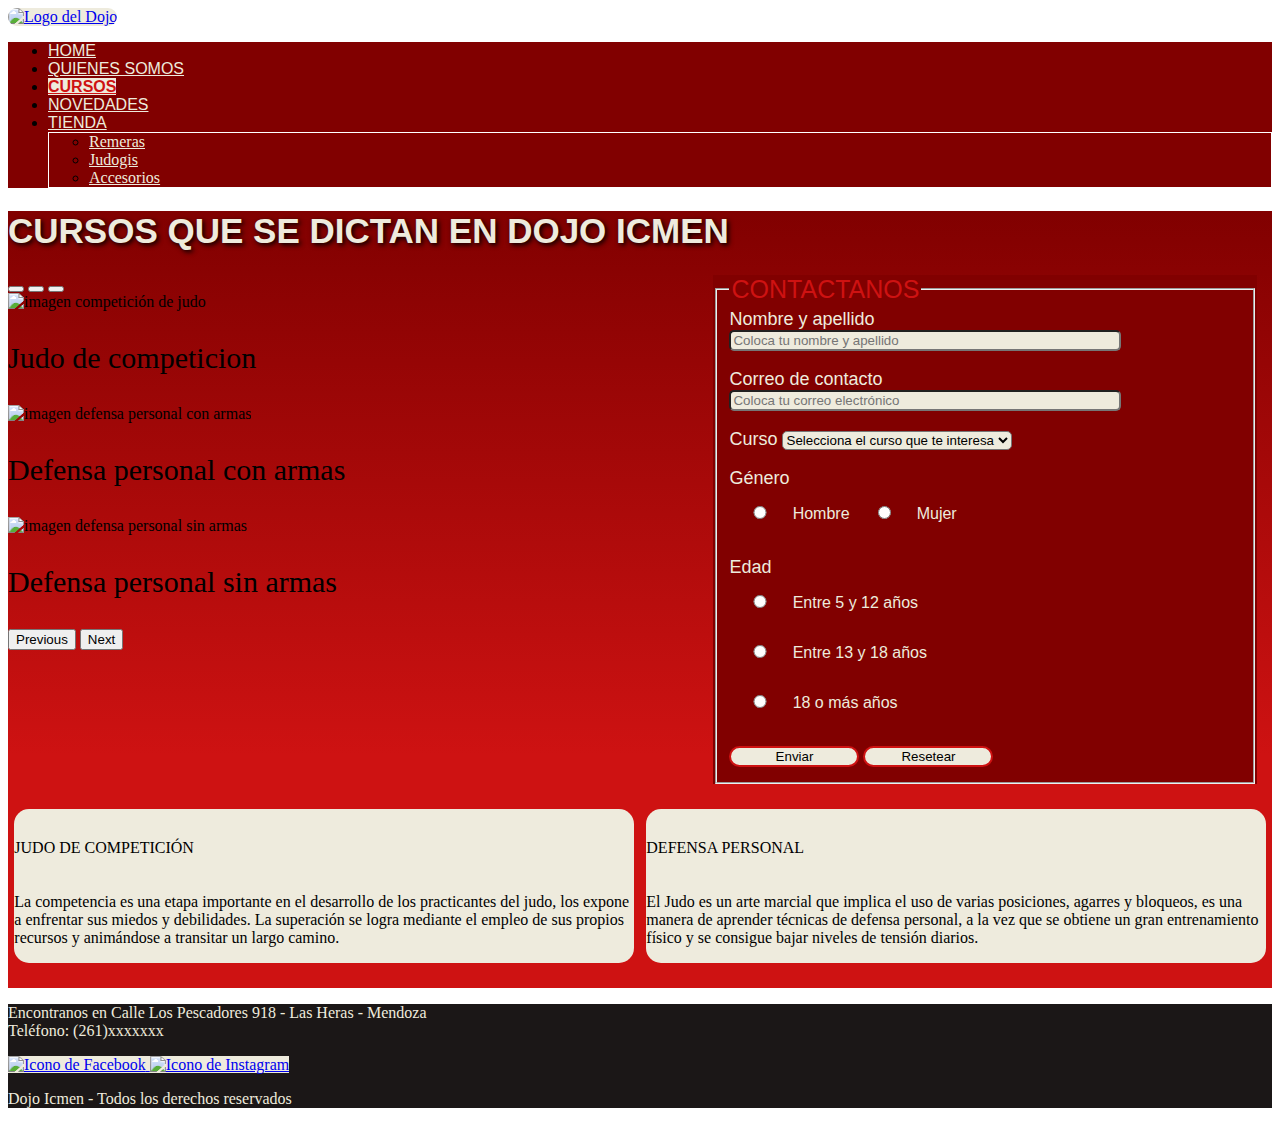
==== pages/cursos.html @ b3d2547f "mejoras de mediaqueries" ====
<!DOCTYPE html>
<html lang="en">

<head>
    <meta charset="UTF-8">
    <meta http-equiv="X-UA-Compatible" content="IE=edge">
    <meta name="viewport" content="width=device-width, initial-scale=1.0">
    <meta name="description"
        content="Dojo Icmen - Federación Intercolegial de Judo. Entrá y enterate de nuestros cursos para todos los niveles a nivel amateur y de competición.">
    <meta name="keywords"
        content="Judo, defensa personal, jiujitsu, cursos, valores, disciplina, campeonatos, judo en Mendoza, clases de judo, federación, lucha, derribo, proyección, deportes de contacto, alto rendimiento, deporte olímpico, dojo">

    <!-- link de bootstrap -->
    <link href="https://cdn.jsdelivr.net/npm/bootstrap@5.1.3/dist/css/bootstrap.min.css" rel="stylesheet"
        integrity="sha384-1BmE4kWBq78iYhFldvKuhfTAU6auU8tT94WrHftjDbrCEXSU1oBoqyl2QvZ6jIW3" crossorigin="anonymous">

    <!-- link de CSS -->
    <link rel="stylesheet" href="../CSS/estilos.css">

    <link rel="stylesheet" href="https://fonts.google.com/">
    <title>Cursos - Dojo Icmen</title>
</head>

<body>
    <header>
        <seccion class="navbar fondoheader">
            <div class="container-fluid d-flex align-self-sm-start align-self-md-start justify-content-end">
                <a class="colortitulo" href="../index.html">
                    <img class="logo agrandar" src="../img/logo.jpeg" alt="Logo del Dojo"
                        class="d-inline-block align-text-top">
                </a>
            </div>
        </section>
    </header>

    <!-- menu de navegación -->
    <nav class="navbar fondonav">
        <ul class="nav nav-tabs">
            <li class="nav-item">
                <a class="nav-link navcolor" aria-current="page" href="../index.html">Home</a>
            </li>
            <li class="nav-item">
                <a class="nav-link navcolor" href="quienessomos.html">Quienes somos</a>
            </li>
            <li class="nav-item">
                <a class="nav-link active hoja-activa" href="cursos.html">Cursos</a>
            </li>
            <li class="nav-item">
                <a class="nav-link navcolor" href="novedades.html">Novedades</a>
            </li>
            <li class="nav-item dropdown">
                <a class="nav-link dropdown-toggle navcolor" href="" id="navbarDropdownMenuLink" role="button"
                    data-bs-toggle="dropdown" aria-expanded="false">
                    Tienda
                </a>
                <ul class="dropdown-menu" aria-labelledby="navbarDropdownMenuLink">
                    <li>
                        <a class="dropdown-item" href="tienda.html">Remeras</a>
                    </li>
                    <li>
                        <a class="dropdown-item" href="tienda.html">Judogis</a>
                    </li>
                    <li>
                        <a class="dropdown-item" href="tienda.html">Accesorios</a>
                    </li>
                </ul>
            </li>
        </ul>
    </nav>

    <main>
        <div class="container-fluid fondoMain">
            <div class="row">
                <h1 class="col-12 col-sm-12 mt-5 mb-5 text-center">Cursos que se dictan en Dojo Icmen</h1>
            </div>
            <div>
                <section class="row mt-4 mb-0">
                    <!--Carrusel de imagenes-->
                    <div id="carouselExampleIndicators" class="carousel slide col-3" data-bs-ride="carousel">
                        <div class="carousel-indicators">
                            <button type="button" data-bs-target="#carouselExampleIndicators" data-bs-slide-to="0"
                                class="active" aria-current="true" aria-label="Slide 1"></button>
                            <button type="button" data-bs-target="#carouselExampleIndicators" data-bs-slide-to="1"
                                aria-label="Slide 2"></button>
                            <button type="button" data-bs-target="#carouselExampleIndicators" data-bs-slide-to="2"
                                aria-label="Slide 3"></button>
                        </div>
                        <div class="carousel-inner mb-3">
                            <div class="carousel-item active">
                                <img src="../img/judoka1.jpeg" class="d-block w-100 img-fluid" alt="imagen competición de judo">

                                <div class="carousel-caption d-none d-md-block">
                                    <p class="leyendaImg">Judo de competicion</p>
                                </div>
                            </div>

                            <div class="carousel-item">
                                <img src="../img/judoka2.png" class="d-block w-100 img-fluid"
                                    alt="imagen defensa personal con armas">

                                <div class="carousel-caption d-none d-md-block">
                                    <p class="leyendaImg">Defensa personal con armas</p>
                                </div>
                            </div>

                            <div class="carousel-item">
                                <img src="../img/judoka3.jpeg" class="d-block w-100 img-fluid"
                                    alt="imagen defensa personal sin armas">

                                <div class="carousel-caption d-none d-md-block">
                                    <p class="leyendaImg">Defensa personal sin armas</p>
                                </div>
                            </div>

                        </div>
                        <button class="carousel-control-prev" type="button" data-bs-target="#carouselExampleIndicators"
                            data-bs-slide="prev">
                            <span class="carousel-control-prev-icon" aria-hidden="true"></span>
                            <span class="visually-hidden">Previous</span>
                        </button>
                        <button class="carousel-control-next" type="button" data-bs-target="#carouselExampleIndicators"
                            data-bs-slide="next">
                            <span class="carousel-control-next-icon" aria-hidden="true"></span>
                            <span class="visually-hidden">Next</span>
                        </button>
                    </div>
                    <!-- formulario -->
                    <form class="col-9">
                        <fieldset>
                            <legend> CONTACTANOS </legend>
                            <div>
                                <label for="nombre"> Nombre y apellido </label>
                                <input type="text" name="nombre" placeholder="Coloca tu nombre y apellido">
                            </div>
                            <br>
                            <div>
                                <label for="email">Correo de contacto</label>
                                <input type="email" required placeholder="Coloca tu correo electrónico">
                            </div>
                            <br>
                            <div>
                                <label for="curso">Curso</label>
                                <select name="curso">
                                    <option value="">Selecciona el curso que te interesa</option>
                                    <option value="judo">Judo</option>
                                    <option value="judo de competicion">Judo de competición</option>
                                    <option value="defensa personal">Defensa personal</option>
                                </select>
                            </div>
                            <br>
                            <div>
                                <label for="sexo">Género</label> <br>
                                <input class="op1" type="radio" name="sexo" value="hombre">
                                <p> Hombre </p>
                                <input class="op1" type="radio" name="sexo" value="mujer"> 
                                <p> Mujer </p>
                            </div>
                            <br>
                            <div>
                                <label for="Edad">Edad</label> <br>
                                <input class="op1" type="radio" name="edad" value="5 a 12">  
                                <p>Entre 5 y 12 años</p><br>
                                <input class="op1" type="radio" name="edad" value="13 a 18">
                                <p>Entre 13 y 18 años</p> <br>
                                <input class="op1" type="radio" name="edad" value="18 o más años">  
                                <p>18 o más años</p> <br>
                            </div>
                            <br>
                            <div>
                                <input class="boton-form" type="submit" value="Enviar">
                                <input class="boton-form" type="reset" value="Resetear">
                            </div>
                        </fieldset>
                    </form>
                </section>
                <div class="section-div row">
                    <div class="col-md-6 text-center d-flex align-self-center cuadro">
                        <p>JUDO DE COMPETICIÓN <br><br><br>
                            La competencia es una etapa importante en el desarrollo de los practicantes del judo, los expone
                            a enfrentar sus miedos y debilidades. La superación se logra mediante el empleo de sus propios
                            recursos y animándose a transitar un largo camino.
                        </p>
                    </div>
                    <div class="col-md-6 text-center d-flex align-self-center cuadro">
                        <p>DEFENSA PERSONAL<br><br><br>
                            El Judo es un arte marcial que implica el uso de varias posiciones, agarres y bloqueos, es una
                            manera de aprender técnicas de defensa personal, a la vez que se obtiene un gran entrenamiento
                            físico y se consigue bajar niveles de tensión diarios.
                        </p>
                    </div>
                </div>
            </div>
        </div>
    </main>

    <footer class="fondofooter">
        <div class="container-fluid">
            <div class="row m-0">
                <div class="col-6 text-right textoFooter">
                <p> Encontranos en Calle Los Pescadores 918 - Las Heras - Mendoza <br> Teléfono: (261)xxxxxxx </p>
                </div>
                <!-- Section: Social media -->
                <section class="mb-4 text-end col-6">
        
                    <!-- Facebook -->
                    <a class="btn btn-outline-light btn-floating m-1 botonFooter" href="https://www.facebook.com/DojoIcmen" role="button"
                        target="blank">
                        <img height=30rem width=30rem src="../img/iconFacebook.png" alt="Icono de Facebook">
                    </a>
            
                    <!-- Instagram -->
                    <a class="btn btn-outline-light btn-floating m-1" href="https://www.instagram.com/dojo_icmen/" target="blank"
                        role="button">
                        <img height="30rem" width="30rem" src="../img/iconInsta.png" alt="Icono de Instagram">
                    </a>
                </section>
            </div>
    
            <!-- Copyright -->
            <div class="row text-center p-1 m-0" style="background-color: #1B1717">
                <p class="copyright">Dojo Icmen - Todos los derechos reservados</p>
             </div>
        </div>
    </footer>


    <!-- link js -->
    <script src="https://cdn.jsdelivr.net/npm/bootstrap@5.1.3/dist/js/bootstrap.bundle.min.js"
        integrity="sha384-ka7Sk0Gln4gmtz2MlQnikT1wXgYsOg+OMhuP+IlRH9sENBO0LRn5q+8nbTov4+1p"
        crossorigin="anonymous"></script>

</body>

</html>
---- CSS/estilos.css ----
header .fondoheader {
  background-image: url(../img/portada2.jpeg);
  background-repeat: no-repeat;
  background-size: cover;
  min-height: 400px; }
  header .fondoheader .container-fluid a .logo {
    width: 80px;
    height: 80px;
    background-color: #EEEBDD; }
    header .fondoheader .container-fluid a .logo:hover {
      animation-name: agrandar;
      animation-iteration-count: infinite;
      animation-duration: 0.5s;
      animation-timing-function: linear;
      animation-direction: alternate; }

@keyframes agrandar {
  from {
    transform: scale(1); }
  to {
    transform: scale(1.1); } }

.fondonav {
  background-color: #810000; }
  .fondonav .nav li .navcolor {
    color: #EEEBDD;
    font-family: 'Roboto', sans-serif;
    font-size: 1rem;
    text-transform: uppercase; }
    .fondonav .nav li .navcolor:hover {
      color: #EEEBDD; }
  .fondonav .nav li .dropdown-menu {
    background-color: #810000;
    border: 1px solid white; }
    .fondonav .nav li .dropdown-menu li a {
      color: #EEEBDD; }
      .fondonav .nav li .dropdown-menu li a:hover {
        color: #ce1212;
        font-weight: bold;
        background-color: #EEEBDD; }
  .fondonav .nav li .hoja-activa {
    background-color: #EEEBDD;
    color: #ce1212;
    font-weight: bolder;
    font-family: 'Roboto', sans-serif;
    font-size: 1rem;
    text-transform: uppercase; }

.fondoMain {
  background: linear-gradient(180deg, #810000 0%, #ce1212 70%); }

.fondofooter {
  background-color: #1B1717; }
  .fondofooter .container-fluid div {
    color: #EEEBDD; }
    .fondofooter .container-fluid div section .btn {
      background-color: #EEEBDD; }
      .fondofooter .container-fluid div section .btn:hover {
        background-color: #ce1212; }
  .fondofooter .container-fluid div .copyright {
    color: #EEEBDD; }

.container-fluid .row h1 {
  font-family: 'Roboto', sans-serif;
  font-size: 35px;
  text-shadow: 2px 2px 5px black;
  text-transform: uppercase;
  color: #EEEBDD; }

.container-fluid .row .parrafo {
  font-size: 18px;
  color: #EEEBDD; }

.container-fluid .row .videoIndex {
  margin-bottom: 2rem; }

main .container-fluid .row h1 {
  font-family: 'Roboto', sans-serif;
  font-size: 35px;
  text-shadow: 2px 2px 5px black;
  text-transform: uppercase;
  color: #EEEBDD; }

main .container-fluid section {
  display: flex;
  flex-direction: row;
  justify-content: space-between; }
  main .container-fluid section .carousel {
    width: 55%; }
    main .container-fluid section .carousel .carousel-inner .carousel-item div p {
      font-size: 30px; }
  main .container-fluid section form {
    background-color: #810000;
    width: 43%;
    margin-top: 0;
    margin-bottom: 15px;
    margin-right: 15px; }
    main .container-fluid section form fieldset legend {
      font-family: 'Roboto', sans-serif;
      font-size: 25px;
      text-transform: uppercase;
      color: #ce1212; }
    main .container-fluid section form fieldset div label {
      color: #EEEBDD;
      font-family: 'Roboto', sans-serif;
      font-size: 18px; }
    main .container-fluid section form fieldset div input {
      color: black;
      width: 75%;
      background-color: #EEEBDD;
      border-radius: 5px; }
    main .container-fluid section form fieldset div select {
      background-color: #EEEBDD;
      border-radius: 5px; }
      main .container-fluid section form fieldset div select option {
        color: black;
        width: 68%;
        background-color: #EEEBDD; }
    main .container-fluid section form fieldset div .op1 {
      width: 10%; }
    main .container-fluid section form fieldset div p {
      display: inline-block;
      color: #EEEBDD;
      font-family: 'Roboto', sans-serif;
      font-size: 16px; }
    main .container-fluid section form fieldset div .boton-form {
      width: 130px;
      border: 2px solid #ce1212;
      border-radius: 12px;
      margin-bottom: 5px; }

main .container-fluid div .section-div {
  display: flex;
  flex-direction: row;
  justify-content: space-around; }
  main .container-fluid div .section-div .cuadro {
    background-color: #EEEBDD;
    border-radius: 15px;
    width: 49%;
    height: auto;
    margin: 10px 4px 25px 4px;
    padding-top: 14px; }

section div h1 {
  font-family: 'Roboto', sans-serif;
  font-size: 35px;
  text-shadow: 2px 2px 5px black;
  text-transform: uppercase;
  color: #EEEBDD; }

section .cuadro {
  background-color: #EEEBDD;
  border-radius: 15px;
  padding-top: 10px;
  margin-bottom: 1rem; }
  section .cuadro h3 {
    font-family: 'Roboto', sans-serif;
    font-size: 25px;
    text-transform: uppercase;
    color: #ce1212; }
  section .cuadro div .subtitulo {
    font-size: 20px;
    text-decoration: overline; }
  section .cuadro div .imgNovedades {
    width: 510px;
    height: 199px;
    padding: 0;
    margin: 15px; }

.fondoMain .container-fluid section .card {
  background-color: #EEEBDD;
  margin-bottom: 30px;
  margin-top: 0;
  margin-left: 40px;
  margin-right: 40px;
  width: 18rem; }
  .fondoMain .container-fluid section .card .card-body .card-title {
    font-family: 'Roboto', sans-serif;
    font-size: 20px;
    text-transform: uppercase;
    color: #ce1212;
    text-align: center; }
  .fondoMain .container-fluid section .card .card-body p span {
    font-weight: bold; }
  .fondoMain .container-fluid section .card .card-body a {
    background-color: #ce1212;
    border: 1px solid #ce1212;
    font-family: 'Roboto', sans-serif;
    color: black;
    font-weight: bold; }

.fondoMain .container-fluid section .qs-contenedor {
  background-color: #EEEBDD;
  margin: 0.5rem;
  width: 45%;
  display: flex;
  flex-direction: row;
  align-items: center;
  border-radius: 15px;
  box-shadow: rgba(0, 0, 0, 0.16) 0px 10px 36px 0px, rgba(221, 204, 204, 0.06) 0px 0px 0px 1px; }
  .fondoMain .container-fluid section .qs-contenedor .main-qs__img {
    width: 25%;
    margin: 25px; }
  .fondoMain .container-fluid section .qs-contenedor .main-qs_texto .main-qs_nombre {
    font-family: 'Roboto', sans-serif;
    font-size: 20px;
    font-style: italic;
    text-transform: uppercase;
    color: #ce1212; }
  .fondoMain .container-fluid section .qs-contenedor .main-qs_texto .main-qs__parrafo {
    font-family: 'Roboto', sans-serif;
    font-size: 17px;
    color: black; }

/* extends */
header .fondoheader .container-fluid a .logo {
  border-radius: 100px; }

@media screen and (min-width: 320px) and (max-width: 576px) {
  body nav ul {
    display: flex;
    flex-direction: row;
    justify-content: center; }
  body .container-fluid .row h1 {
    font-size: 25px; }
  header .fondoheader .container-fluid {
    display: flex;
    align-self: end; }
  .fondoMain .container-fluid section .qs-contenedor {
    margin: 0.5rem;
    width: 80%;
    display: flex;
    flex-direction: column;
    align-items: center; }
    .fondoMain .container-fluid section .qs-contenedor .main-qs__img {
      width: 30%;
      margin: 25px; }
    .fondoMain .container-fluid section .qs-contenedor .main-qs_texto .main-qs_nombre {
      font-size: 18px; }
    .fondoMain .container-fluid section .qs-contenedor .main-qs_texto .main-qs__parrafo {
      font-size: 16px; }
  main .container-fluid section {
    display: flex;
    flex-direction: column;
    align-items: center; }
    main .container-fluid section .carousel {
      width: 95%; }
      main .container-fluid section .carousel .carousel-inner .carousel-item div p {
        font-size: 30px; }
    main .container-fluid section form {
      width: 95%;
      margin: 10px; }
  main .container-fluid div .section-div {
    display: flex;
    flex-direction: column;
    align-items: center; }
    main .container-fluid div .section-div .cuadro {
      width: 90%; }
  main section .cuadro h3 {
    font-size: 23px; }
  main section .cuadro_dividido div {
    display: flex;
    flex-direction: column; }
    main section .cuadro_dividido div .subtitulo {
      width: 90%; }
    main section .cuadro_dividido div .col-9 {
      width: 90%;
      text-align: justify; }
  .fondoMain .container-fluid section .card {
    background-color: #EEEBDD;
    margin-bottom: 30px;
    margin-top: 0;
    margin-left: 40px;
    margin-right: 40px;
    width: 30rem; }
    .fondoMain .container-fluid section .card .card-body .card-title {
      font-family: 'Roboto', sans-serif;
      font-size: 18px;
      text-transform: uppercase;
      color: #ce1212;
      text-align: center; }
    .fondoMain .container-fluid section .card .card-body .card-text {
      font-size: 16px; }
    .fondoMain .container-fluid section .card .card-body p span {
      font-weight: bold; }
    .fondoMain .container-fluid section .card .card-body a {
      background-color: #ce1212;
      border: 1px solid #ce1212;
      font-family: 'Roboto', sans-serif;
      color: black;
      font-weight: bold; } }

@media screen and (min-width: 577px) and (max-width: 768px) {
  body .container-fluid .row h1 {
    font-size: 30px; }
  main .container-fluid section {
    display: flex;
    flex-direction: column;
    align-items: center; }
    main .container-fluid section .carousel {
      width: 90%; }
      main .container-fluid section .carousel .carousel-inner .carousel-item div p {
        font-size: 30px; }
    main .container-fluid section form {
      width: 88%;
      margin: 10px; }
  main .container-fluid div .section-div {
    display: flex;
    flex-direction: column;
    align-items: center; }
    main .container-fluid div .section-div .cuadro {
      width: 88%; } }
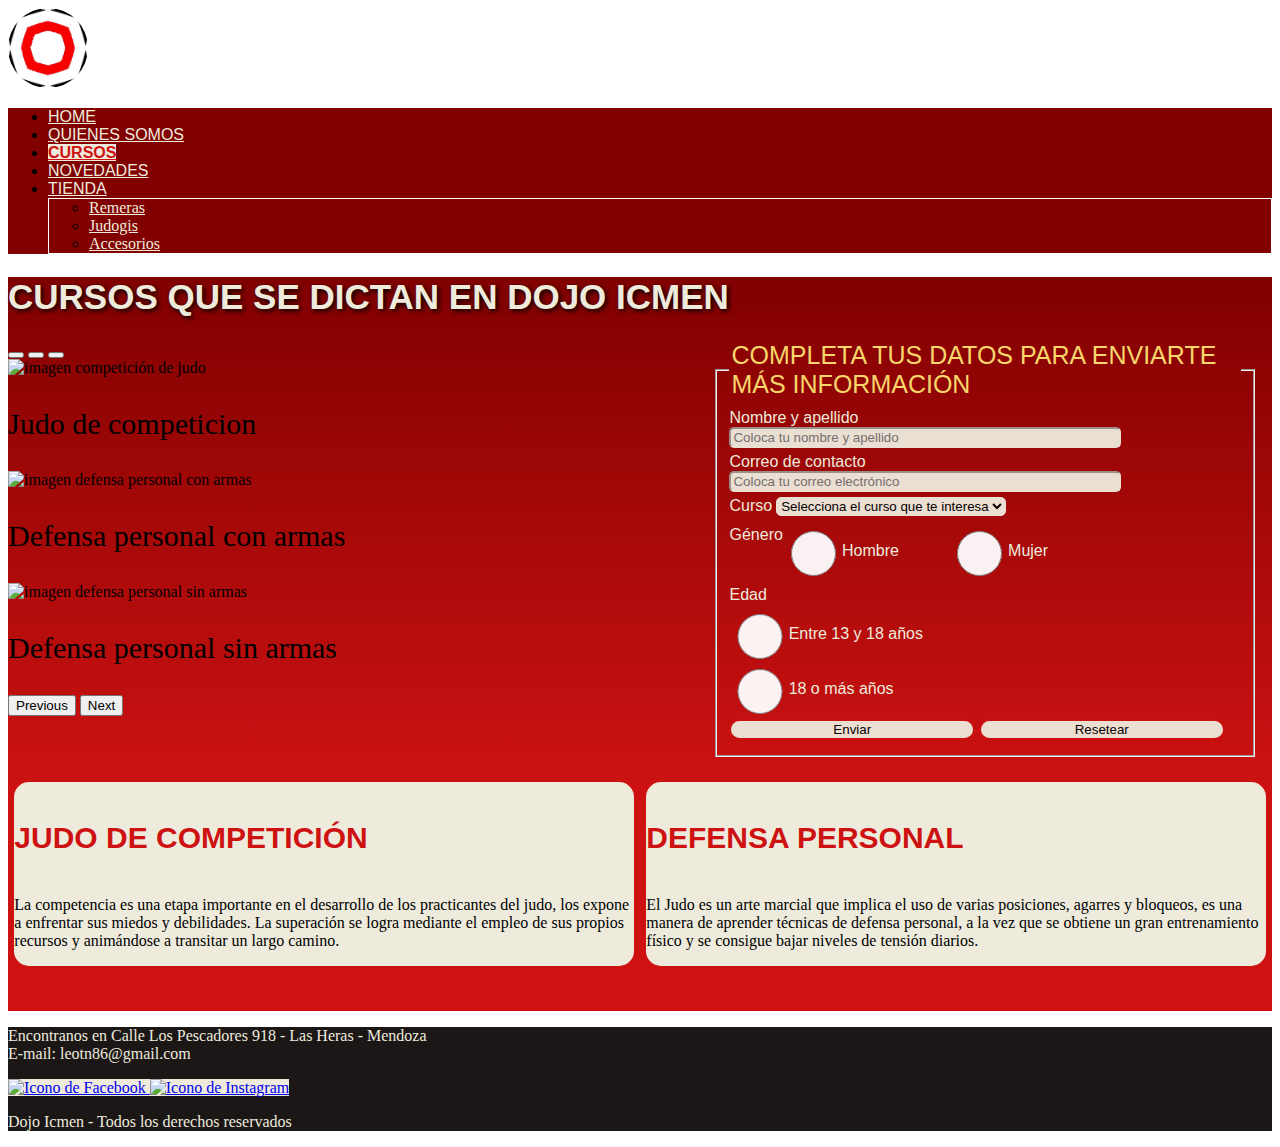
==== commit ddad08f6: "ajustes y optimización de imágenes" ====
--- a/pages/cursos.html
+++ b/pages/cursos.html
@@ -26,7 +26,7 @@
         <seccion class="navbar fondoheader">
             <div class="container-fluid d-flex align-self-sm-start align-self-md-start justify-content-end">
                 <a class="colortitulo" href="../index.html">
-                    <img class="logo agrandar" src="../img/logo.jpeg" alt="Logo del Dojo"
+                    <img class="logo agrandar" src="../img/logo1.png" alt="Logo del Dojo"
                         class="d-inline-block align-text-top">
                 </a>
             </div>
@@ -127,45 +127,50 @@
                     <!-- formulario -->
                     <form class="col-9">
                         <fieldset>
-                            <legend> CONTACTANOS </legend>
+                            <legend> Completa tus datos para enviarte más información</legend>
                             <div>
                                 <label for="nombre"> Nombre y apellido </label>
                                 <input type="text" name="nombre" placeholder="Coloca tu nombre y apellido">
                             </div>
-                            <br>
+                            
                             <div>
                                 <label for="email">Correo de contacto</label>
                                 <input type="email" required placeholder="Coloca tu correo electrónico">
                             </div>
-                            <br>
+                            
                             <div>
                                 <label for="curso">Curso</label>
                                 <select name="curso">
                                     <option value="">Selecciona el curso que te interesa</option>
                                     <option value="judo">Judo</option>
-                                    <option value="judo de competicion">Judo de competición</option>
                                     <option value="defensa personal">Defensa personal</option>
                                 </select>
                             </div>
-                            <br>
-                            <div>
-                                <label for="sexo">Género</label> <br>
-                                <input class="op1" type="radio" name="sexo" value="hombre">
-                                <p> Hombre </p>
-                                <input class="op1" type="radio" name="sexo" value="mujer"> 
-                                <p> Mujer </p>
-                            </div>
-                            <br>
-                            <div>
-                                <label for="Edad">Edad</label> <br>
-                                <input class="op1" type="radio" name="edad" value="5 a 12">  
-                                <p>Entre 5 y 12 años</p><br>
-                                <input class="op1" type="radio" name="edad" value="13 a 18">
-                                <p>Entre 13 y 18 años</p> <br>
-                                <input class="op1" type="radio" name="edad" value="18 o más años">  
-                                <p>18 o más años</p> <br>
-                            </div>
-                            <br>
+                            
+                            <div>
+                                <div>
+                                    <label for="sexo">Género</label> <br>
+                                    <input class="op1" type="radio" name="sexo" value="hombre">
+                                    <p> Hombre </p>
+                                    <input class="op1" type="radio" name="sexo" value="mujer"> 
+                                    <p> Mujer </p>
+                                </div>
+                            </div>
+                            
+                            <div>
+                                <div class="rango-edad">
+                                    <label for="Edad">Edad</label>
+                                    <div>
+                                        <input class="op1" type="radio" name="edad" value="13 a 18">
+                                        <p>Entre 13 y 18 años</p>
+                                    </div>
+                                    <div>
+                                        <input class="op1" type="radio" name="edad" value="18 o más años">  
+                                        <p>18 o más años</p>
+                                    </div>
+                                </div>
+                            </div>
+                            
                             <div>
                                 <input class="boton-form" type="submit" value="Enviar">
                                 <input class="boton-form" type="reset" value="Resetear">
@@ -175,15 +180,15 @@
                 </section>
                 <div class="section-div row">
                     <div class="col-md-6 text-center d-flex align-self-center cuadro">
-                        <p>JUDO DE COMPETICIÓN <br><br><br>
-                            La competencia es una etapa importante en el desarrollo de los practicantes del judo, los expone
+                        <h2>Judo de competición</h2>
+                        <p> La competencia es una etapa importante en el desarrollo de los practicantes del judo, los expone
                             a enfrentar sus miedos y debilidades. La superación se logra mediante el empleo de sus propios
                             recursos y animándose a transitar un largo camino.
                         </p>
                     </div>
                     <div class="col-md-6 text-center d-flex align-self-center cuadro">
-                        <p>DEFENSA PERSONAL<br><br><br>
-                            El Judo es un arte marcial que implica el uso de varias posiciones, agarres y bloqueos, es una
+                        <h2>Defensa personal</h2>
+                        <p> El Judo es un arte marcial que implica el uso de varias posiciones, agarres y bloqueos, es una
                             manera de aprender técnicas de defensa personal, a la vez que se obtiene un gran entrenamiento
                             físico y se consigue bajar niveles de tensión diarios.
                         </p>
@@ -197,7 +202,7 @@
         <div class="container-fluid">
             <div class="row m-0">
                 <div class="col-6 text-right textoFooter">
-                <p> Encontranos en Calle Los Pescadores 918 - Las Heras - Mendoza <br> Teléfono: (261)xxxxxxx </p>
+                <p> Encontranos en Calle Los Pescadores 918 - Las Heras - Mendoza <br> E-mail: leotn86@gmail.com </p>
                 </div>
                 <!-- Section: Social media -->
                 <section class="mb-4 text-end col-6">
--- a/CSS/estilos.css
+++ b/CSS/estilos.css
@@ -9,10 +9,10 @@
     background-color: #EEEBDD; }
     header .fondoheader .container-fluid a .logo:hover {
       animation-name: agrandar;
-      animation-iteration-count: infinite;
+      animation-iteration-count: initial;
       animation-duration: 0.5s;
       animation-timing-function: linear;
-      animation-direction: alternate; }
+      animation-direction: normal; }
 
 @keyframes agrandar {
   from {
@@ -90,44 +90,70 @@
     main .container-fluid section .carousel .carousel-inner .carousel-item div p {
       font-size: 30px; }
   main .container-fluid section form {
-    background-color: #810000;
     width: 43%;
     margin-top: 0;
     margin-bottom: 15px;
     margin-right: 15px; }
-    main .container-fluid section form fieldset legend {
-      font-family: 'Roboto', sans-serif;
-      font-size: 25px;
-      text-transform: uppercase;
-      color: #ce1212; }
-    main .container-fluid section form fieldset div label {
-      color: #EEEBDD;
-      font-family: 'Roboto', sans-serif;
-      font-size: 18px; }
-    main .container-fluid section form fieldset div input {
-      color: black;
-      width: 75%;
-      background-color: #EEEBDD;
-      border-radius: 5px; }
-    main .container-fluid section form fieldset div select {
-      background-color: #EEEBDD;
-      border-radius: 5px; }
-      main .container-fluid section form fieldset div select option {
-        color: black;
-        width: 68%;
-        background-color: #EEEBDD; }
-    main .container-fluid section form fieldset div .op1 {
-      width: 10%; }
-    main .container-fluid section form fieldset div p {
-      display: inline-block;
-      color: #EEEBDD;
-      font-family: 'Roboto', sans-serif;
-      font-size: 16px; }
-    main .container-fluid section form fieldset div .boton-form {
-      width: 130px;
-      border: 2px solid #ce1212;
-      border-radius: 12px;
-      margin-bottom: 5px; }
+    main .container-fluid section form fieldset {
+      display: flex;
+      flex-direction: column; }
+      main .container-fluid section form fieldset legend {
+        font-family: 'Roboto', sans-serif;
+        font-size: 25px;
+        text-transform: uppercase;
+        color: #f8d66c; }
+      main .container-fluid section form fieldset div {
+        margin-top: 5px; }
+        main .container-fluid section form fieldset div label {
+          color: #EEEBDD;
+          font-family: 'Roboto', sans-serif;
+          font-size: 16px; }
+        main .container-fluid section form fieldset div input {
+          color: black;
+          width: 75%;
+          background-color: #EEEBDD;
+          opacity: 95%;
+          border-color: #EEEBDD;
+          border-radius: 5px; }
+        main .container-fluid section form fieldset div select {
+          background-color: #EEEBDD;
+          opacity: 95%;
+          border-color: #EEEBDD;
+          border-radius: 5px; }
+          main .container-fluid section form fieldset div select option {
+            color: #898590;
+            width: 68%;
+            background-color: #EEEBDD; }
+        main .container-fluid section form fieldset div div {
+          display: flex;
+          flex-direction: row; }
+          main .container-fluid section form fieldset div div input {
+            width: 10%;
+            margin-top: 5px; }
+          main .container-fluid section form fieldset div div p {
+            display: inline-block;
+            color: #EEEBDD;
+            font-family: 'Roboto', sans-serif;
+            font-size: 16px;
+            margin-right: 50px; }
+        main .container-fluid section form fieldset div .rango-edad {
+          display: flex;
+          flex-direction: column; }
+          main .container-fluid section form fieldset div .rango-edad div {
+            display: flex;
+            flex-direction: row; }
+            main .container-fluid section form fieldset div .rango-edad div .op1 {
+              width: 10%; }
+            main .container-fluid section form fieldset div .rango-edad div p {
+              display: inline-block;
+              color: #EEEBDD;
+              font-family: 'Roboto', sans-serif;
+              font-size: 16px; }
+        main .container-fluid section form fieldset div .boton-form {
+          width: 48%;
+          border: 2px solid #ce1212;
+          border-radius: 12px;
+          margin-bottom: 5px; }
 
 main .container-fluid div .section-div {
   display: flex;
@@ -138,8 +164,15 @@
     border-radius: 15px;
     width: 49%;
     height: auto;
-    margin: 10px 4px 25px 4px;
-    padding-top: 14px; }
+    margin: 10px 4px 45px 4px;
+    padding-top: 14px;
+    display: flex;
+    flex-direction: column; }
+    main .container-fluid div .section-div .cuadro h2 {
+      font-family: 'Roboto', sans-serif;
+      font-size: 30px;
+      text-transform: uppercase;
+      color: #ce1212; }
 
 section div h1 {
   font-family: 'Roboto', sans-serif;
@@ -153,19 +186,21 @@
   border-radius: 15px;
   padding-top: 10px;
   margin-bottom: 1rem; }
-  section .cuadro h3 {
-    font-family: 'Roboto', sans-serif;
-    font-size: 25px;
+  section .cuadro h2 {
+    font-family: 'Roboto', sans-serif;
+    font-size: 30px;
     text-transform: uppercase;
     color: #ce1212; }
-  section .cuadro div .subtitulo {
-    font-size: 20px;
-    text-decoration: overline; }
-  section .cuadro div .imgNovedades {
-    width: 510px;
-    height: 199px;
-    padding: 0;
-    margin: 15px; }
+  section .cuadro div {
+    margin-top: 15px; }
+    section .cuadro div .subtitulo {
+      font-size: 20px;
+      text-decoration: overline; }
+    section .cuadro div .imgNovedades {
+      width: 510px;
+      height: 199px;
+      padding: 0;
+      margin: 15px; }
 
 .fondoMain .container-fluid section .card {
   background-color: #EEEBDD;
@@ -192,7 +227,8 @@
 .fondoMain .container-fluid section .qs-contenedor {
   background-color: #EEEBDD;
   margin: 0.5rem;
-  width: 45%;
+  width: 48%;
+  min-height: 250px;
   display: flex;
   flex-direction: row;
   align-items: center;
@@ -200,7 +236,8 @@
   box-shadow: rgba(0, 0, 0, 0.16) 0px 10px 36px 0px, rgba(221, 204, 204, 0.06) 0px 0px 0px 1px; }
   .fondoMain .container-fluid section .qs-contenedor .main-qs__img {
     width: 25%;
-    margin: 25px; }
+    margin: 15px;
+    border-radius: 100px; }
   .fondoMain .container-fluid section .qs-contenedor .main-qs_texto .main-qs_nombre {
     font-family: 'Roboto', sans-serif;
     font-size: 20px;
@@ -212,6 +249,18 @@
     font-size: 17px;
     color: black; }
 
+.fondoMain section {
+  display: flex;
+  flex-direction: row;
+  justify-content: space-around; }
+  .fondoMain section .foto-tatami {
+    width: 30%;
+    margin-left: 5px;
+    margin-right: 5px;
+    margin-top: 40px;
+    margin-bottom: 80px;
+    box-shadow: 4px 4px #810000; }
+
 /* extends */
 header .fondoheader .container-fluid a .logo {
   border-radius: 100px; }
@@ -231,14 +280,23 @@
     width: 80%;
     display: flex;
     flex-direction: column;
-    align-items: center; }
+    align-items: start; }
     .fondoMain .container-fluid section .qs-contenedor .main-qs__img {
       width: 30%;
-      margin: 25px; }
+      margin: 10px;
+      align-self: center; }
     .fondoMain .container-fluid section .qs-contenedor .main-qs_texto .main-qs_nombre {
       font-size: 18px; }
     .fondoMain .container-fluid section .qs-contenedor .main-qs_texto .main-qs__parrafo {
       font-size: 16px; }
+  .fondoMain section {
+    display: flex;
+    flex-direction: column;
+    align-items: center;
+    margin-top: 30px; }
+    .fondoMain section .foto-tatami {
+      width: 80%;
+      margin: 10px 0 0 10px; }
   main .container-fluid section {
     display: flex;
     flex-direction: column;
@@ -293,6 +351,8 @@
 @media screen and (min-width: 577px) and (max-width: 768px) {
   body .container-fluid .row h1 {
     font-size: 30px; }
+  .fondoMain .container-fluid section .qs-contenedor {
+    width: 80%; }
   main .container-fluid section {
     display: flex;
     flex-direction: column;
@@ -309,4 +369,6 @@
     flex-direction: column;
     align-items: center; }
     main .container-fluid div .section-div .cuadro {
-      width: 88%; } }
+      width: 88%; }
+  .fondoMain .container-fluid section .card {
+    width: 20rem; } }
